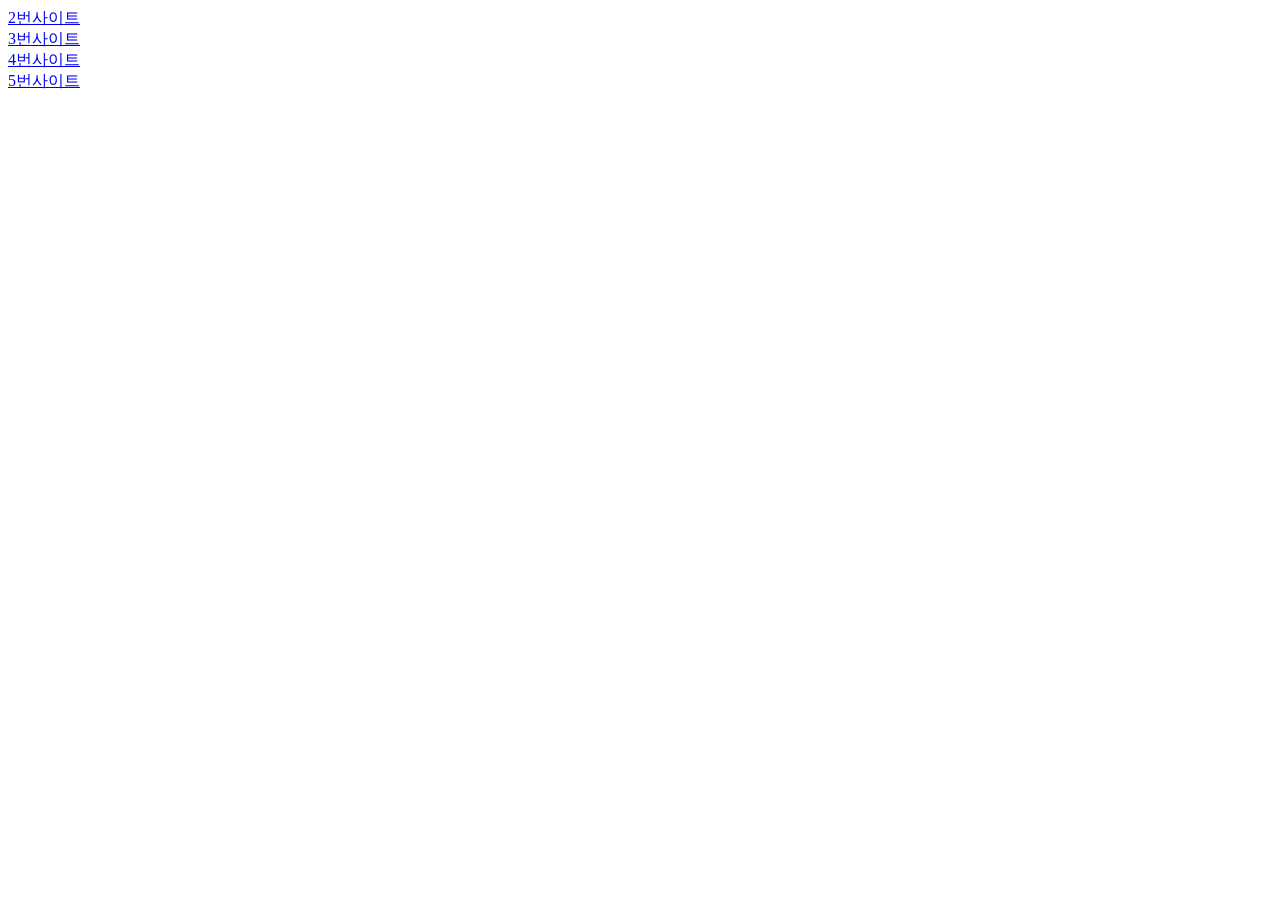
==== index.html @ 6faa81e2 "Create index.html" ====
<html>
  <a href="/sm_ver02/index.html">2번사이트</a><br>
  <a href="/sm_ver03/index.html">3번사이트</a><br>
  <a href="/sm_ver04/index.html">4번사이트</a><br>
  <a href="/sm_ver05/index.html">5번사이트</a><br>
</html>
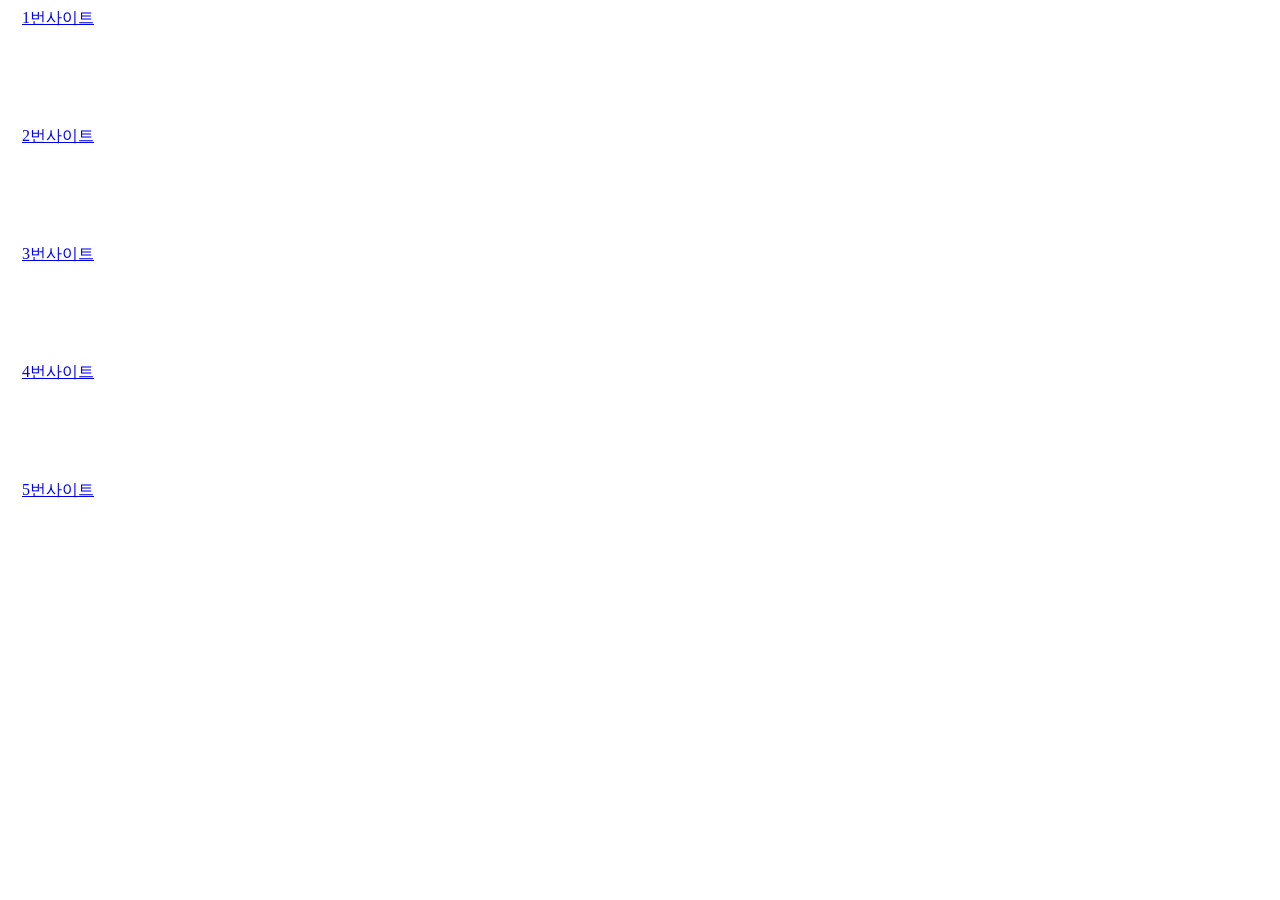
==== commit 40bccbce: "Update index.html" ====
--- a/index.html
+++ b/index.html
@@ -1,6 +1,24 @@
-<html>
-  <a href="/sm_ver02/index.html">2번사이트</a><br>
-  <a href="/sm_ver03/index.html">3번사이트</a><br>
-  <a href="/sm_ver04/index.html">4번사이트</a><br>
-  <a href="/sm_ver05/index.html">5번사이트</a><br>
+<!DOCTYPE html>
+<html lang="en">
+<head>
+    <meta charset="UTF-8">
+    <meta name="viewport" content="width=device-width, initial-scale=1.0">
+    <title>Document</title>
+    <style>
+        a{
+            display:block;
+            width:100px;
+            height:100px;
+            lineheight:100px;
+            text-align:center;
+        }
+    </style>
+</head>
+<body>
+    <a href="https://kimeunyoungs.github.io/sminternational_newpage_-prac1126_01/">1번사이트</a><br>
+  <a href="sm_ver02/index.html">2번사이트</a><br>
+  <a href="sm_ver03/index.html">3번사이트</a><br>
+  <a href="sm_ver04/index.html">4번사이트</a><br>
+  <a href="sm_ver05/index.html">5번사이트</a><br>
+</body>
 </html>
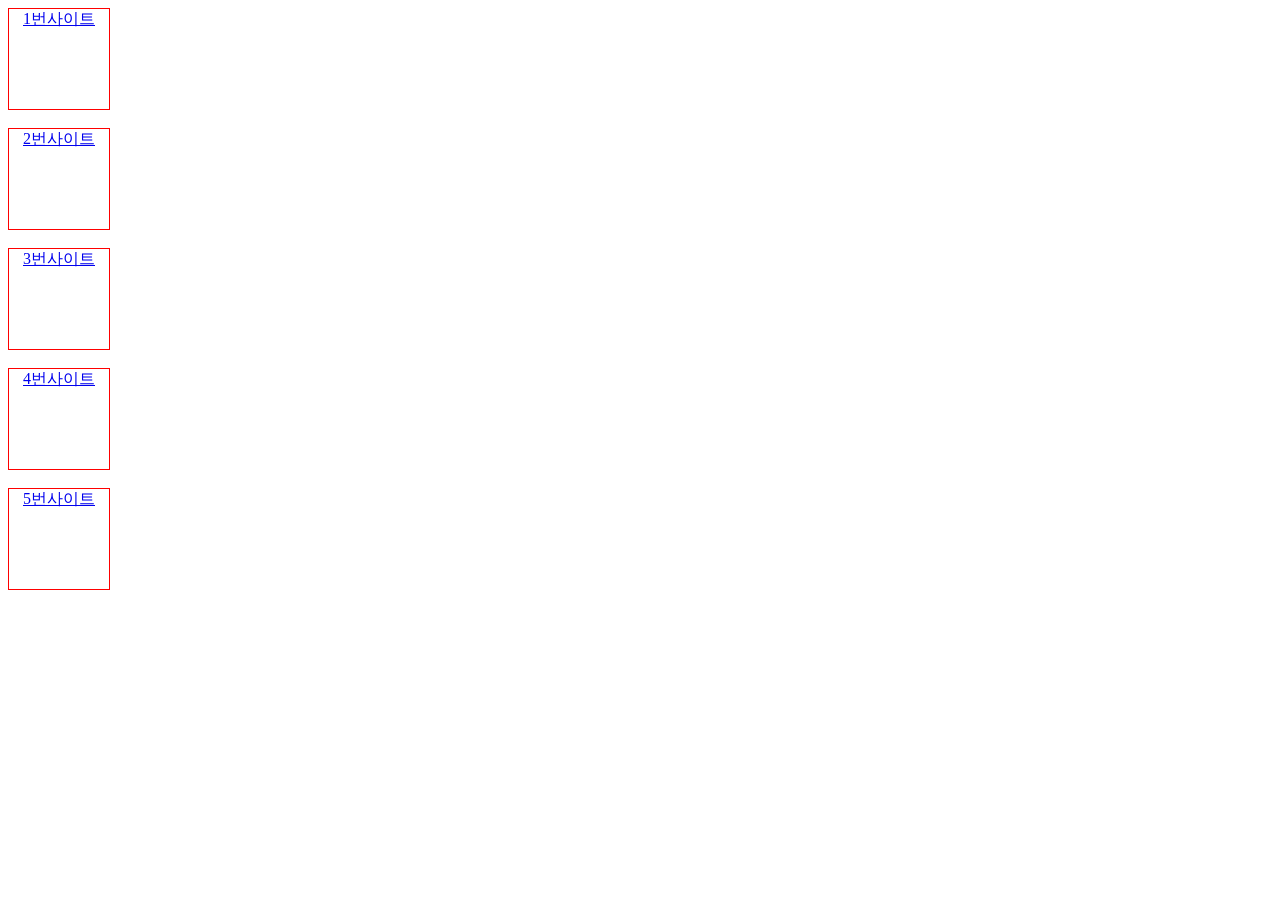
==== commit 9114a482: "Update index.html" ====
--- a/index.html
+++ b/index.html
@@ -11,6 +11,7 @@
             height:100px;
             lineheight:100px;
             text-align:center;
+            border:1px solid red;
         }
     </style>
 </head>
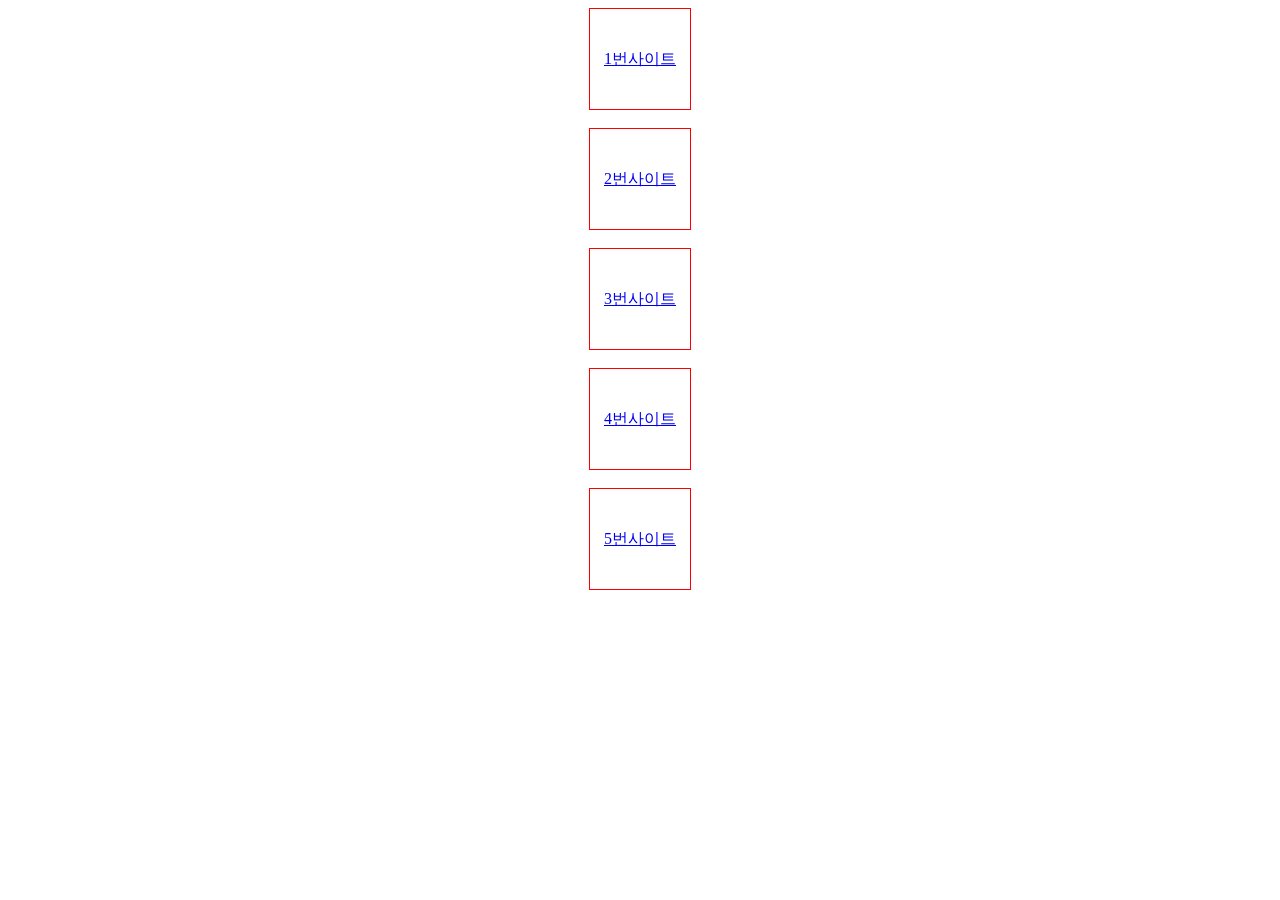
==== commit 5052f47b: "Update index.html" ====
--- a/index.html
+++ b/index.html
@@ -6,12 +6,14 @@
     <title>Document</title>
     <style>
         a{
-            display:block;
+           display:block;
             width:100px;
             height:100px;
-            lineheight:100px;
+            line-height:100px;
             text-align:center;
             border:1px solid red;
+            margin:0 auto;
+        
         }
     </style>
 </head>
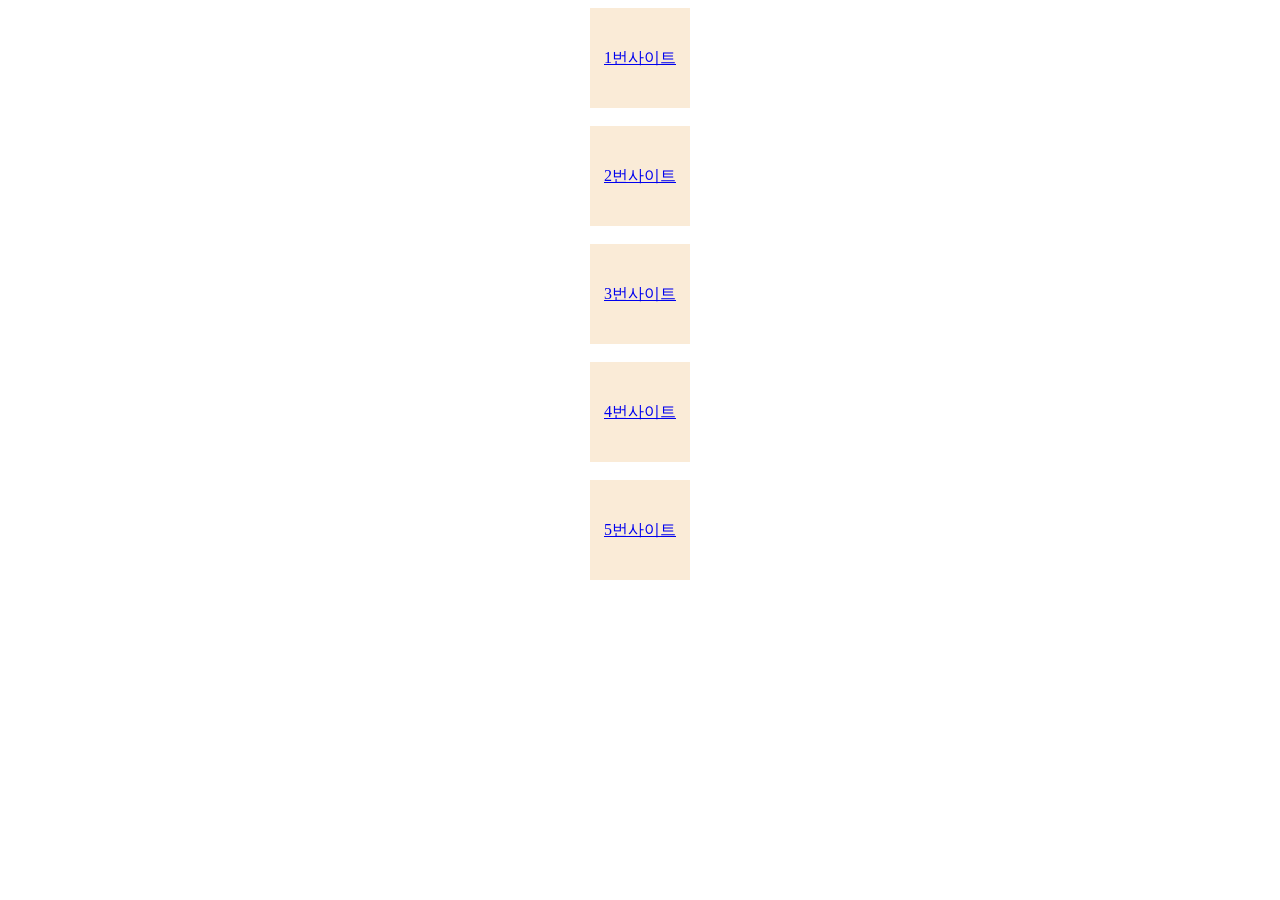
==== commit 20ac9115: "Update index.html" ====
--- a/index.html
+++ b/index.html
@@ -11,7 +11,7 @@
             height:100px;
             line-height:100px;
             text-align:center;
-            border:1px solid red;
+            background-color: antiquewhite;
             margin:0 auto;
         
         }
